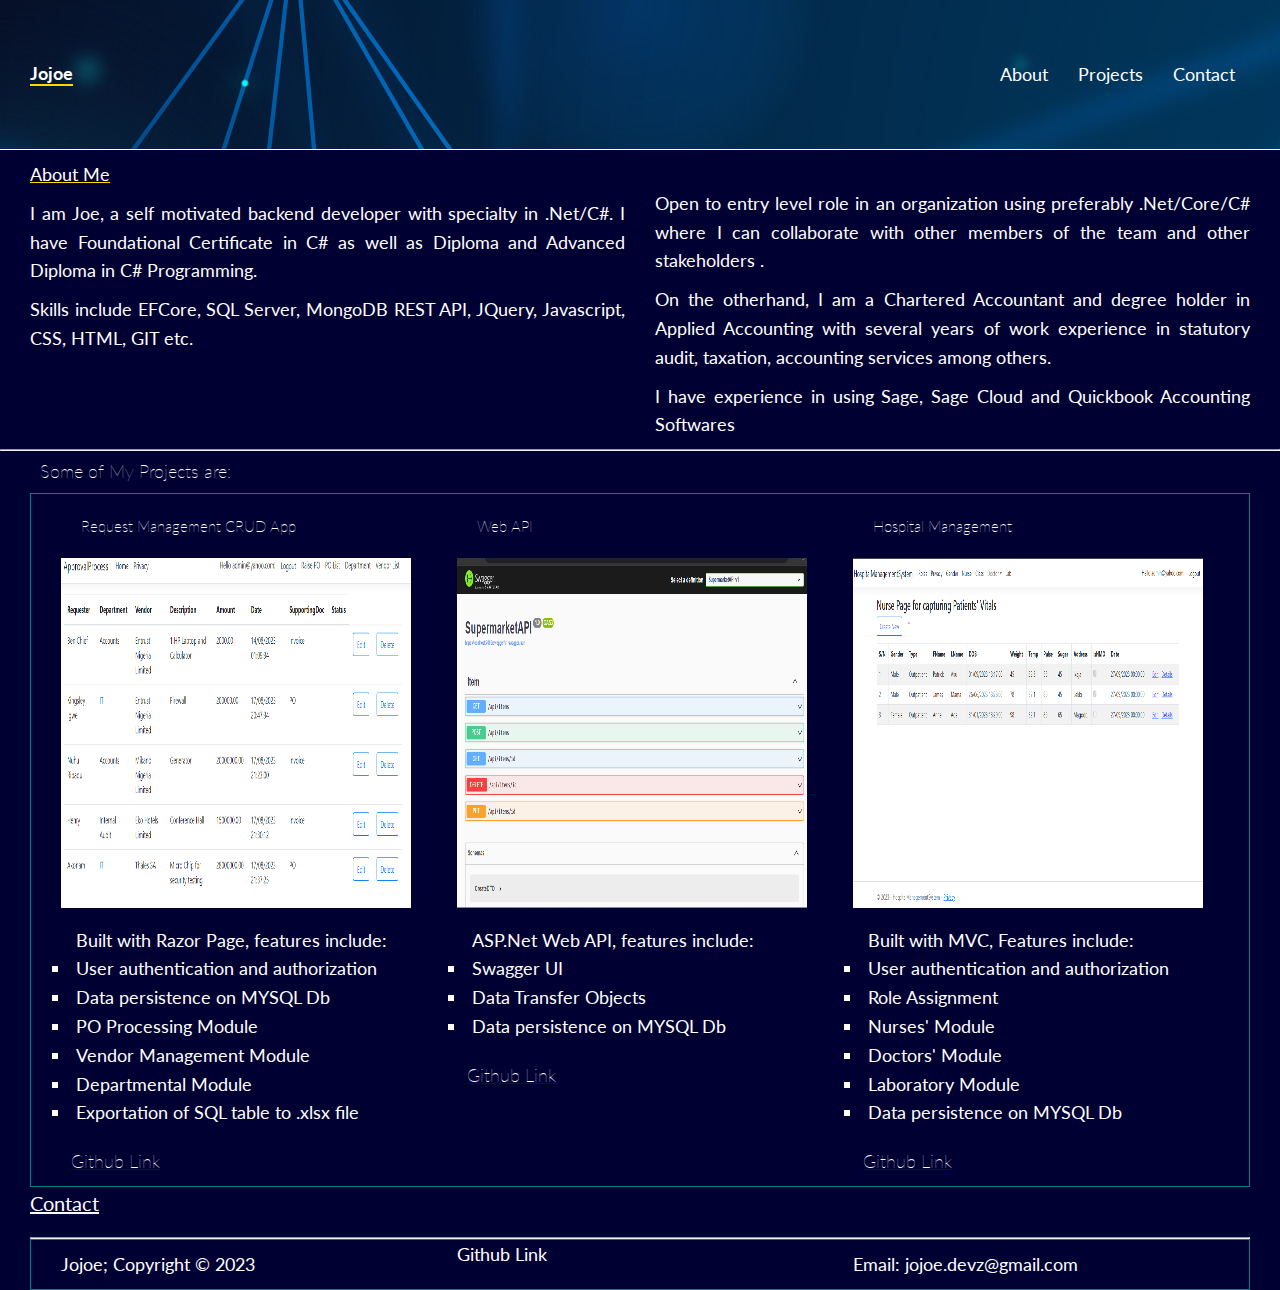
==== Index.html @ 6b50793f "updated images" ====
<!DOCTYPE html>
<html lang="en">
<head>
	<meta charset="utf-8">
	<meta name="viewport" content="width=device-width, initial-scale=1">
	<link rel="stylesheet" type="text/css" href="style.css">

	<link rel="stylesheet" href="https://cdnjs.cloudflare.com/ajax/libs/font-awesome/6.4.0/css/all.min.css" integrity="sha512-iecdLmaskl7CVkqkXNQ/ZH/XLlvWZOJyj7Yy7tcenmpD1ypASozpmT/E0iPtmFIB46ZmdtAc9eNBvH0H/ZpiBw==" crossorigin="anonymous" referrerpolicy="no-referrer" />
	<title>Jojoe || </title>
</head>
<body>
	<!-- Navbar -->
	<div class="navbar">
		
		<div style="border-bottom: 1px #fff solid" class="container flex">
			<h1 style="cursor: pointer;" class="logo">Jojoe</h1>
			<nav>
				<ul>
					
					<li> <a href="#About">About </a></li>
					<li> <a href="#project"> Projects </a></li>
					<li><a href="#contact">  Contact </a></li>
				</ul>
			</nav>
		</div>
		
	</div>

<!-- Showcase -->

<div id="About"></div>
<section class="showcase">
	<div class="container grid"> 
		<div class="showcase-text">
			
				<p class="about" style="font-weight: 10px; text-decoration:underline gold; cursor: pointer; ">About Me </p>
			
				<p>I am Joe, a self motivated backend developer with specialty in .Net/C#.
					 I have Foundational Certificate in C# as well as Diploma and Advanced Diploma in C# Programming.
				</p>
				<p>Skills include EFCore, SQL Server, MongoDB REST API, JQuery, Javascript, CSS, HTML, GIT etc.</p>
				
				
		</div>	
			
		<div>
			<p> <br>Open to entry level role in an organization using preferably .Net/Core/C# where I can collaborate with other members of the team and other stakeholders .</p>
				<p> On the otherhand, I am a Chartered Accountant and degree holder in Applied Accounting with several years of work experience in statutory audit, taxation, accounting services among others.</p>

				<p>I have experience in using Sage, Sage Cloud and Quickbook Accounting Softwares </p>
		</div>
		
	</div>
</section>

<hr>
<section class="projects container">
	<h2 style="margin: 0; padding: 10px" id="project">Some of My Projects are:</h2>
	<div class="container grid-four">
				
		<div>
			<h5 class="project-heading">Request Management CRUD App</h5>

			<img src="request.png"> 
		
				<ul>
					<li style="list-style: none;"> Built with Razor Page, features include:</li>
					<li> User authentication and authorization</li>
					<li> Data persistence on MYSQL Db</li>
					<li> PO Processing Module</li>
					<li> Vendor Management Module</li>
					<li> Departmental Module</li>
					<li> Exportation of SQL table to .xlsx file</li>
				</ul>
					<h3> <a href="https://github.com/Jojoedev/ApprovalProcess.git">Github Link</a> </h3>
		 </div>

		 <!-- <div><h5 class="project-heading">Stock Management CRUD App</h5>

		 	<img src="stockmgt.png"> 
				
				<ul>
					<li style="list-style: none;"> Built with ASP.NetCore Razor Page, features include:</li>
					<li> User authentication and authorization</li>
					<li> MYSQL Database</li>
					<li> Stock Receipt Module</li>
					<li> Stock Issuance Module</li>
					<li> Stock History Module</li>
					

				</ul>
					<h3> <a href="https://github.com/Jojoedev/StockMgtApp.git">Github Link</a> </h3>
		 </div>
 -->
	<div>
		<h5 class="project-heading">Web API </h5>
		<img src="Api.png">  
			
			<ul>	<li style="list-style: none;">ASP.Net Web API, features include: </li>
					<li> Swagger UI</li>
					<li> Data Transfer Objects</li>
					<li> Data persistence on MYSQL Db</li>
					
			</ul>
					<h3> <a href="https://github.com/Jojoedev/InventoryAPI">Github Link</a> </h3>
		</div>
		<div>
		<h5 class="project-heading">Hospital Management </h5>
		<img src="hospital.png">  
			
			<ul>	<li style="list-style: none;">Built with MVC, Features include: </li>
					<li> User authentication and authorization</li>
					<li> Role Assignment</li>
					<li> Nurses' Module</li>
					<li> Doctors' Module</li>
					<li> Laboratory Module</li>
					<li> Data persistence on MYSQL Db</li>
					
			</ul>
					<h3> <a href="https://github.com/Jojoedev/HospitalManagementSystem">Github Link</a> </h3>
		</div>
		
	</div>
</section>


<section class="container">
	<div id="contact"> Contact</div>
	<hr>
	<footer class="container grid-four">
		<div>
 			<p>Jojoe; Copyright &copy 2023 </p>
 		</div>

 		<div> 
 			<a href="https://github.com/Jojoedev"> Github Link </a>
 		</div>

 		<div>
 			<p class="email"> Email: jojoe.devz@gmail.com </p>
 		</div> 					  
		
</footer>
	
</section>

</body>
</html>
---- style.css ----
@import url('https://fonts.googleapis.com/css2?family=Lato:wght@300&display=swap');

*{
	box-sizing: border-box;
	padding: 0;
	margin: 0;
	font-size: 18px;
	
	


}
body{
	font-family: 'Lato', sans-serif;
	color: #000099;
	line-height: 1.6;
	background-color: #000033;

}



ul{
	list-style-type: none;
}

a{
	text-decoration: none;
	color: #333;
	font-size: auto;
}

h1, h2 {
	
	line-height: 1.2;
	margin: 10px 0;
}

p{
	margin: 10px 0;
}



.logo{
	
	border-bottom: 2px gold solid;
}

.navbar {
	/*background-color: teal;*/
	background-image: url(backgrd.jpg);
	color: #fff;
	height: 150px;
}

.navbar ul{
	display: flex;
}

.navbar a {
	color: #fff;
	padding: 10px;
	margin: 0 5px;

}

.navbar a:hover{
	border-bottom: 2px gold solid;
}

.navbar .flex{
justify-content: space-between;
}

.container{
	max-width: 1400px;
	margin: 0 auto;
	overflow: auto;
	padding: 0 30px;
}

.flex{
	display: flex;
	justify-content: center;
	align-items: center;
	height: 100%;
}

.showcase{
	/*background-color: #000033;*/
	background-color: #000033;
	color: #fff;
	height: 250px;
}

/*
.showcase::before, .showcase::after{
	content: '';
	position: absolute;
	height: 100px;
	bottom: -70px;
	right: 0;
	left: 0;
	background-color: red;
	transform: skewY(-3deg);
}
*/

h3{
	padding: 10px;
	text-decoration: underline;
	font-weight: lighter;
	
}
h3 a{
	color: #fff;

}

.grid{
	display: grid;
	grid-template-columns: repeat(2, 1fr);
	grid-gap: 30px;
	text-align: justify;
	font-size: auto;

}

h5{
	padding: 20px;
	text-align: left;
	

}

.projects div ul li {
 list-style-type: square;
 padding-left: 5px;
 color: #fff;
}

.projects div ul {
 padding: 10px;
}

.project-heading{
	font-size: auto;
	font-weight: lighter;
	text-align: left;
	color: #fff;

}


.projects{
	/*background-color: teal;*/
	height: auto;
	cursor: pointer;
}

#contact{
	
	height: 50px;
	color: #fff;

	padding: 0;
	margin: 0;
	overflow: auto;
	cursor: pointer;

}



.grid-four {
	display: grid;
	grid-gap: 30px;
	/*grid-template-columns: repeat(3, 1fr);*/
	/*grid-template-columns: auto 1fr 1fr; */
	grid-template-columns: repeat(auto-fill, minmax(300px, 1fr));
	border: 1px solid teal;
}

img{
	
	width: 350px;
	height: 350px;
	padding: auto;	
}

#project{
	color: #fff;;
	font-weight: lighter;
	

}
#contact{
	font-size: 20px;
	font-weight: 15px;
	text-decoration: underline 2px;
}

img:hover{
	transform: scale(1.1);
	transition: 0.3s ease-in-out;
	cursor: pointer;
}

h5{
	font-size: 15px;
	text-align: center;
	color: green;

}

.showcase{
height: auto;	
}

/* Tablets and under */


@media(max-width: 840px){
	.grid{
		font-size: auto;
	}
	.logo{
		font-size: auto;
	}
	a {
		font-size: auto;
	}
	#project{
		font-size: auto;
	}
	.contact div{
		font-size: auto;
	}
	.container div h5{
		font-size: auto;
		text-align: left;
	}

	#container footer div p {
	font-size: auto;	
	color: #fff;
	font-weight: lighter;
	}

	footer div p{
		height: auto;
		width: auto;

	}

	img{
	
	width: 300px;
	height: 300px;
	padding: 20px;	
	
}
footer, a, #email{

	padding: 0;
	font-size: auto;
	
	
}


.showcase div p {
		font-size: auto;

	}
.showcase{
height: auto;	
}

}



@media(max-width: 768px){
	.grid{
		font-size: auto;
	}
	.logo{
		font-size: auto;
	}
	a {
		font-size: auto;
	}
	#project{
		font-size: auto;
	}
	.contact div{
		font-size: auto;
	}
	.container div h5{
		font-size: auto;
		text-align: left;
	}
	

	img{
	
	width: 380px;
	height: 400px;
	padding: 20px;	
}

footer, a, #email{
	display: inline-grid;
	padding: 0;
	text-align: center;
	align-items: center;
}
}

@media(max-width: 487px){
	img{
	
	width: 350px;
	height: 400px;
	padding: 20px;	

}

#contact{
	font-size: auto;

}
 .showcase{
 	height: auto;
 }

footer, a, #email{

	padding: 0;
	text-align: center;
	align-items: center;
}

}



#email{
		text-align: right;

	}

.contact{
	font-size: auto;
	color: #fff;

}

footer, a{
	color: white;
}
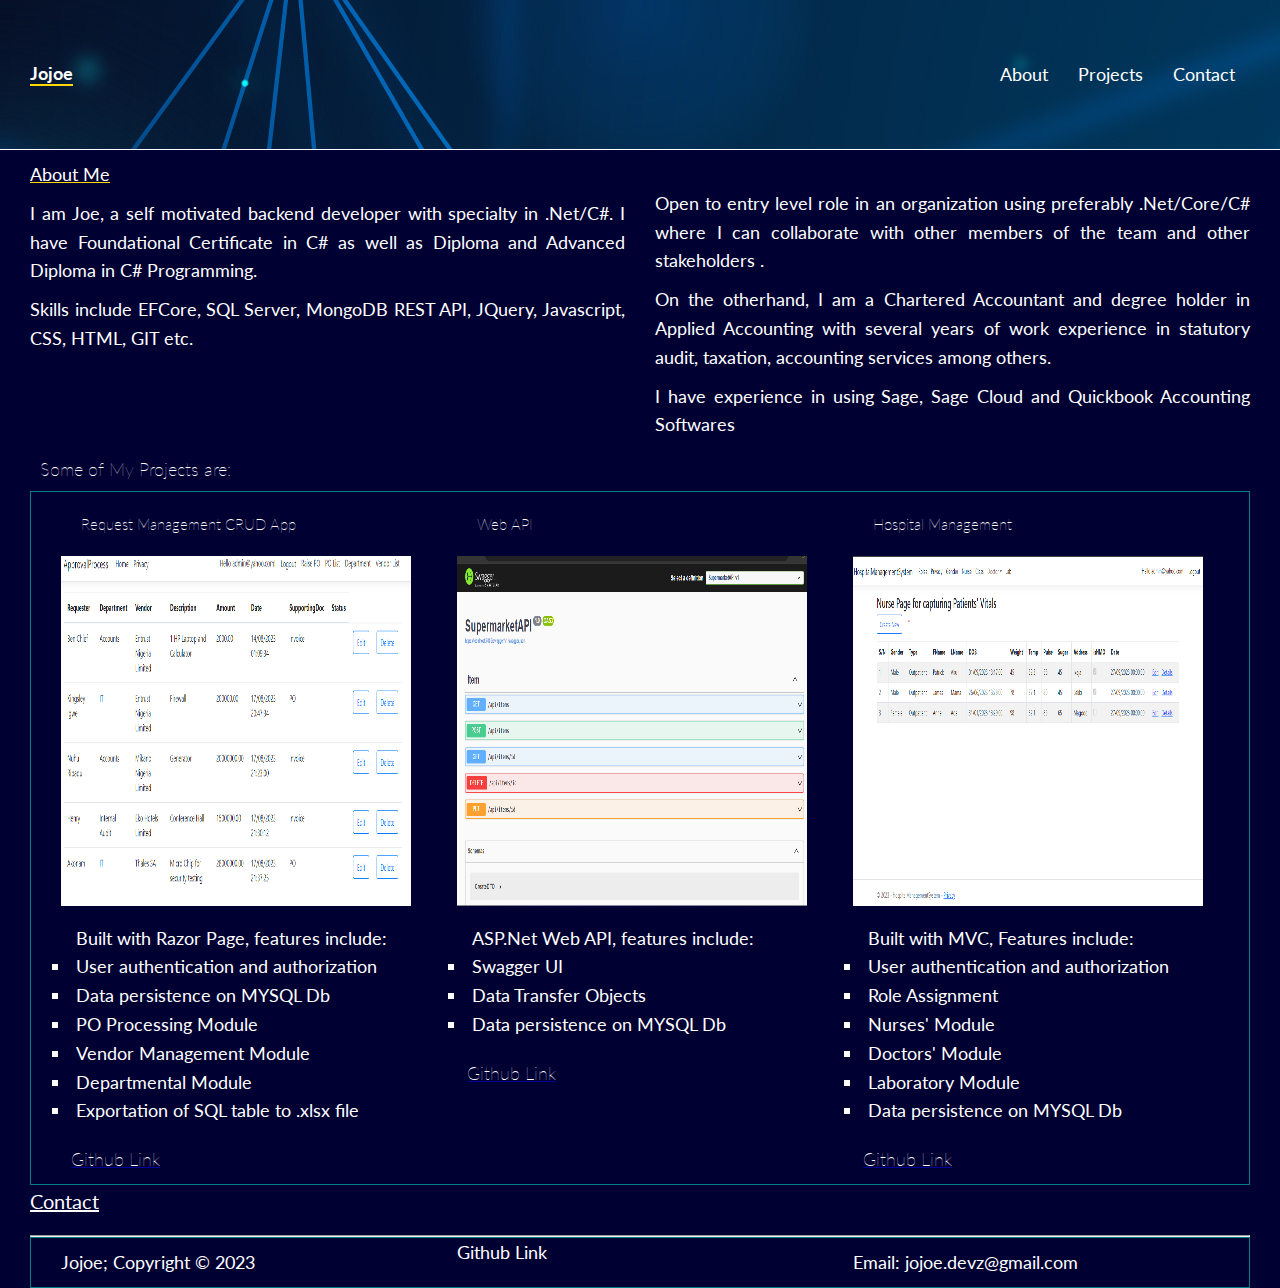
==== commit 42d0a6e2: "updated images" ====
--- a/Index.html
+++ b/Index.html
@@ -53,7 +53,7 @@
 	</div>
 </section>
 
-<hr>
+
 <section class="projects container">
 	<h2 style="margin: 0; padding: 10px" id="project">Some of My Projects are:</h2>
 	<div class="container grid-four">
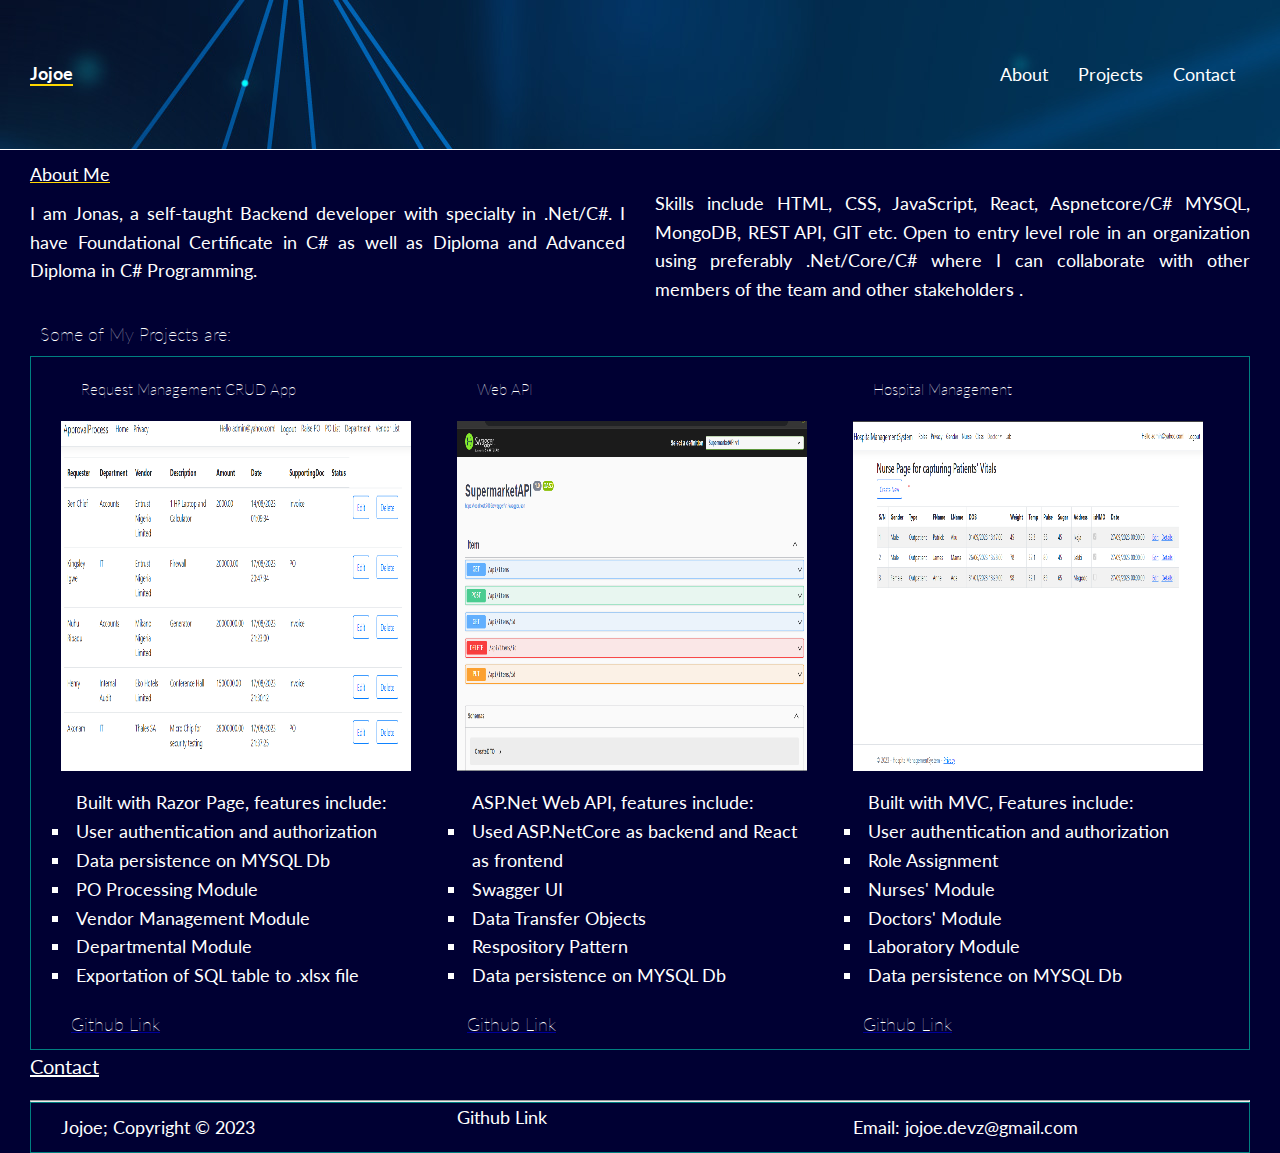
==== commit 97d82e55: "updated view" ====
--- a/Index.html
+++ b/Index.html
@@ -35,19 +35,19 @@
 			
 				<p class="about" style="font-weight: 10px; text-decoration:underline gold; cursor: pointer; ">About Me </p>
 			
-				<p>I am Joe, a self motivated backend developer with specialty in .Net/C#.
+				<p>I am Jonas, a self-taught Backend developer with specialty in .Net/C#.
 					 I have Foundational Certificate in C# as well as Diploma and Advanced Diploma in C# Programming.
 				</p>
-				<p>Skills include EFCore, SQL Server, MongoDB REST API, JQuery, Javascript, CSS, HTML, GIT etc.</p>
+				
 				
 				
 		</div>	
 			
 		<div>
-			<p> <br>Open to entry level role in an organization using preferably .Net/Core/C# where I can collaborate with other members of the team and other stakeholders .</p>
-				<p> On the otherhand, I am a Chartered Accountant and degree holder in Applied Accounting with several years of work experience in statutory audit, taxation, accounting services among others.</p>
+			<p> <br> Skills include HTML, CSS, JavaScript, React, Aspnetcore/C# MYSQL, MongoDB, REST API, GIT etc.
 
-				<p>I have experience in using Sage, Sage Cloud and Quickbook Accounting Softwares </p>
+			Open to entry level role in an organization using preferably .Net/Core/C# where I can collaborate with other members of the team and other stakeholders .</p>
+				
 		</div>
 		
 	</div>
@@ -97,9 +97,12 @@
 		<img src="Api.png">  
 			
 			<ul>	<li style="list-style: none;">ASP.Net Web API, features include: </li>
+					<li> Used ASP.NetCore as backend and React as frontend </li>
 					<li> Swagger UI</li>
 					<li> Data Transfer Objects</li>
+					<li> Respository Pattern</li>
 					<li> Data persistence on MYSQL Db</li>
+
 					
 			</ul>
 					<h3> <a href="https://github.com/Jojoedev/InventoryAPI">Github Link</a> </h3>
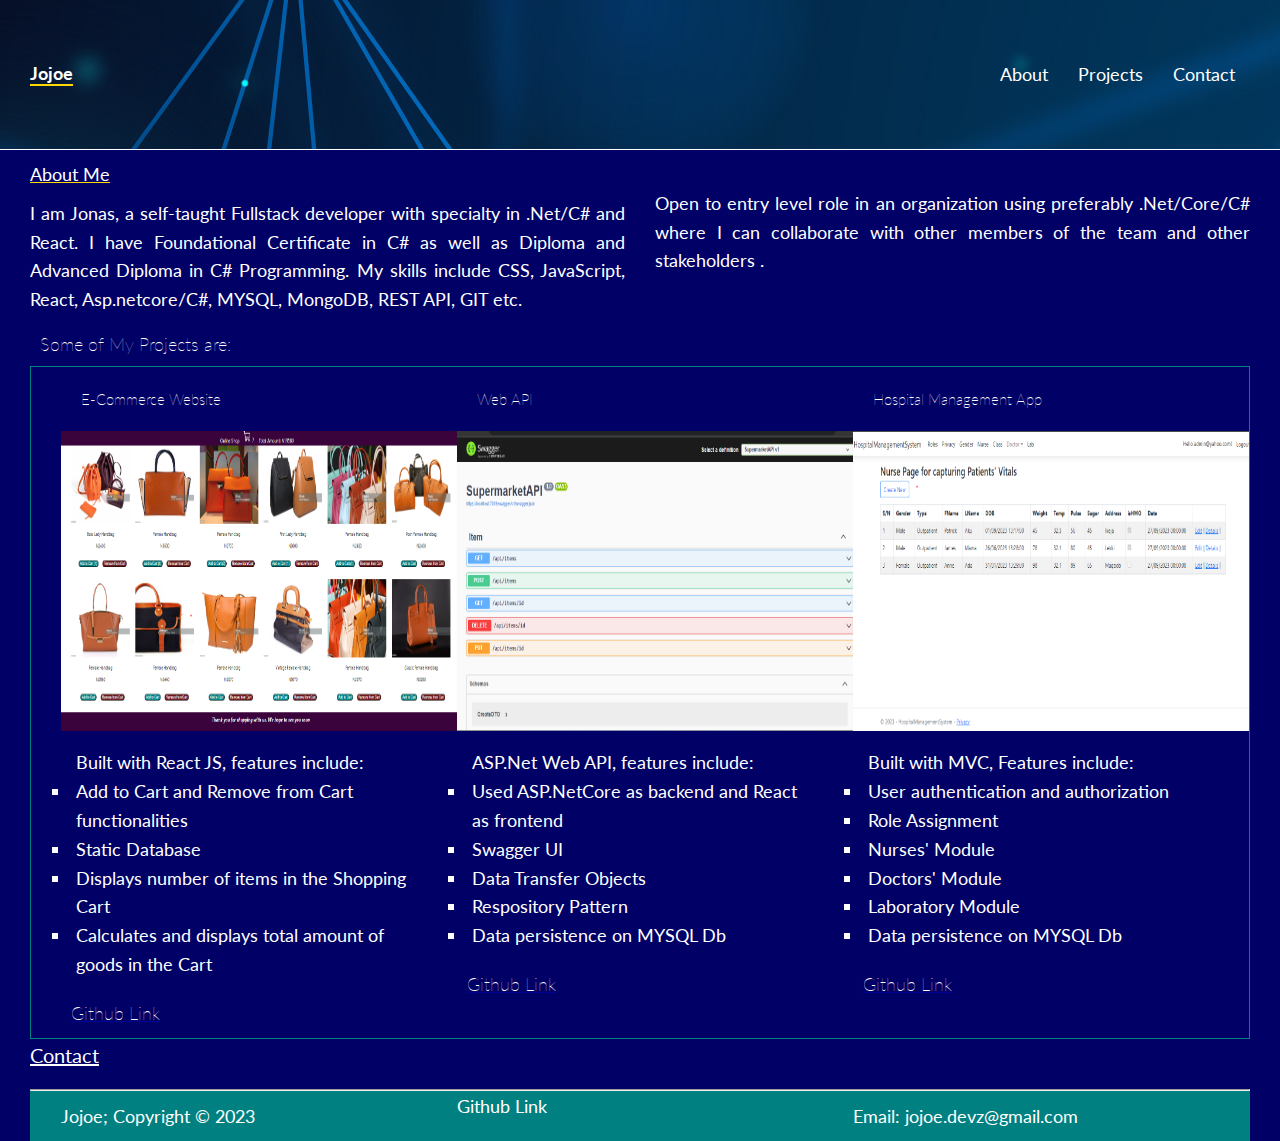
==== commit 2795f697: "updated" ====
--- a/Index.html
+++ b/Index.html
@@ -35,8 +35,9 @@
 			
 				<p class="about" style="font-weight: 10px; text-decoration:underline gold; cursor: pointer; ">About Me </p>
 			
-				<p>I am Jonas, a self-taught Backend developer with specialty in .Net/C#.
+				<p>I am Jonas, a self-taught Fullstack developer with specialty in .Net/C# and React.
 					 I have Foundational Certificate in C# as well as Diploma and Advanced Diploma in C# Programming.
+					 My skills include CSS, JavaScript, React, Asp.netcore/C#, MYSQL, MongoDB, REST API, GIT etc.
 				</p>
 				
 				
@@ -44,7 +45,7 @@
 		</div>	
 			
 		<div>
-			<p> <br> Skills include HTML, CSS, JavaScript, React, Aspnetcore/C# MYSQL, MongoDB, REST API, GIT etc.
+			<p> <br>
 
 			Open to entry level role in an organization using preferably .Net/Core/C# where I can collaborate with other members of the team and other stakeholders .</p>
 				
@@ -59,20 +60,19 @@
 	<div class="container grid-four">
 				
 		<div>
-			<h5 class="project-heading">Request Management CRUD App</h5>
+			<h5 class="project-heading">E-Commerce Website</h5>
 
-			<img src="request.png"> 
+			<img src="E-Commerce.png"> 
 		
 				<ul>
-					<li style="list-style: none;"> Built with Razor Page, features include:</li>
-					<li> User authentication and authorization</li>
-					<li> Data persistence on MYSQL Db</li>
-					<li> PO Processing Module</li>
-					<li> Vendor Management Module</li>
-					<li> Departmental Module</li>
-					<li> Exportation of SQL table to .xlsx file</li>
+					<li style="list-style: none;"> Built with React JS, features include:</li>
+					<li> Add to Cart and Remove from Cart functionalities</li>
+					<li> Static Database</li>
+					<li> Displays number of items in the Shopping Cart</li>
+					<li> Calculates and displays total amount of goods in the Cart</li>
+					
 				</ul>
-					<h3> <a href="https://github.com/Jojoedev/ApprovalProcess.git">Github Link</a> </h3>
+					<h3> <a class="anchor" href="https://github.com/Jojoedev/Online-Store-">Github Link</a> </h3>
 		 </div>
 
 		 <!-- <div><h5 class="project-heading">Stock Management CRUD App</h5>
@@ -105,10 +105,10 @@
 
 					
 			</ul>
-					<h3> <a href="https://github.com/Jojoedev/InventoryAPI">Github Link</a> </h3>
+					<h3> <a class="anchor" href="https://github.com/Jojoedev/InventoryAPI">Github Link</a> </h3>
 		</div>
 		<div>
-		<h5 class="project-heading">Hospital Management </h5>
+		<h5 class="project-heading">Hospital Management App</h5>
 		<img src="hospital.png">  
 			
 			<ul>	<li style="list-style: none;">Built with MVC, Features include: </li>
@@ -120,7 +120,7 @@
 					<li> Data persistence on MYSQL Db</li>
 					
 			</ul>
-					<h3> <a href="https://github.com/Jojoedev/HospitalManagementSystem">Github Link</a> </h3>
+					<h3> <a class="anchor" href="https://github.com/Jojoedev/HospitalManagementSystem">Github Link</a> </h3>
 		</div>
 		
 	</div>
--- a/style.css
+++ b/style.css
@@ -14,7 +14,7 @@
 	font-family: 'Lato', sans-serif;
 	color: #000099;
 	line-height: 1.6;
-	background-color: #000033;
+	background-color: #000066;
 
 }
 
@@ -89,7 +89,7 @@
 
 .showcase{
 	/*background-color: #000033;*/
-	background-color: #000033;
+	background-color: #000066 ;
 	color: #fff;
 	height: 250px;
 }
@@ -178,21 +178,27 @@
 	grid-gap: 30px;
 	/*grid-template-columns: repeat(3, 1fr);*/
 	/*grid-template-columns: auto 1fr 1fr; */
-	grid-template-columns: repeat(auto-fill, minmax(300px, 1fr));
+	grid-template-columns: repeat(auto-fit, minmax(300px, 1fr));
 	border: 1px solid teal;
+	align-content: center;
 }
 
 img{
 	
-	width: 350px;
-	height: 350px;
-	padding: auto;	
+	width: 400px;
+	height: 300px;
+		
 }
 
 #project{
 	color: #fff;;
 	font-weight: lighter;
 	
+
+}
+
+.anchor:hover{
+	color: red;
 
 }
 #contact{
@@ -203,7 +209,7 @@
 
 img:hover{
 	transform: scale(1.1);
-	transition: 0.3s ease-in-out;
+	transition: 0.3s ease-in-out; 
 	cursor: pointer;
 }
 
@@ -341,6 +347,7 @@
 	padding: 0;
 	text-align: center;
 	align-items: center;
+
 }
 
 }
@@ -361,3 +368,7 @@
 footer, a{
 	color: white;
 }
+
+footer{
+	background-color: teal;
+}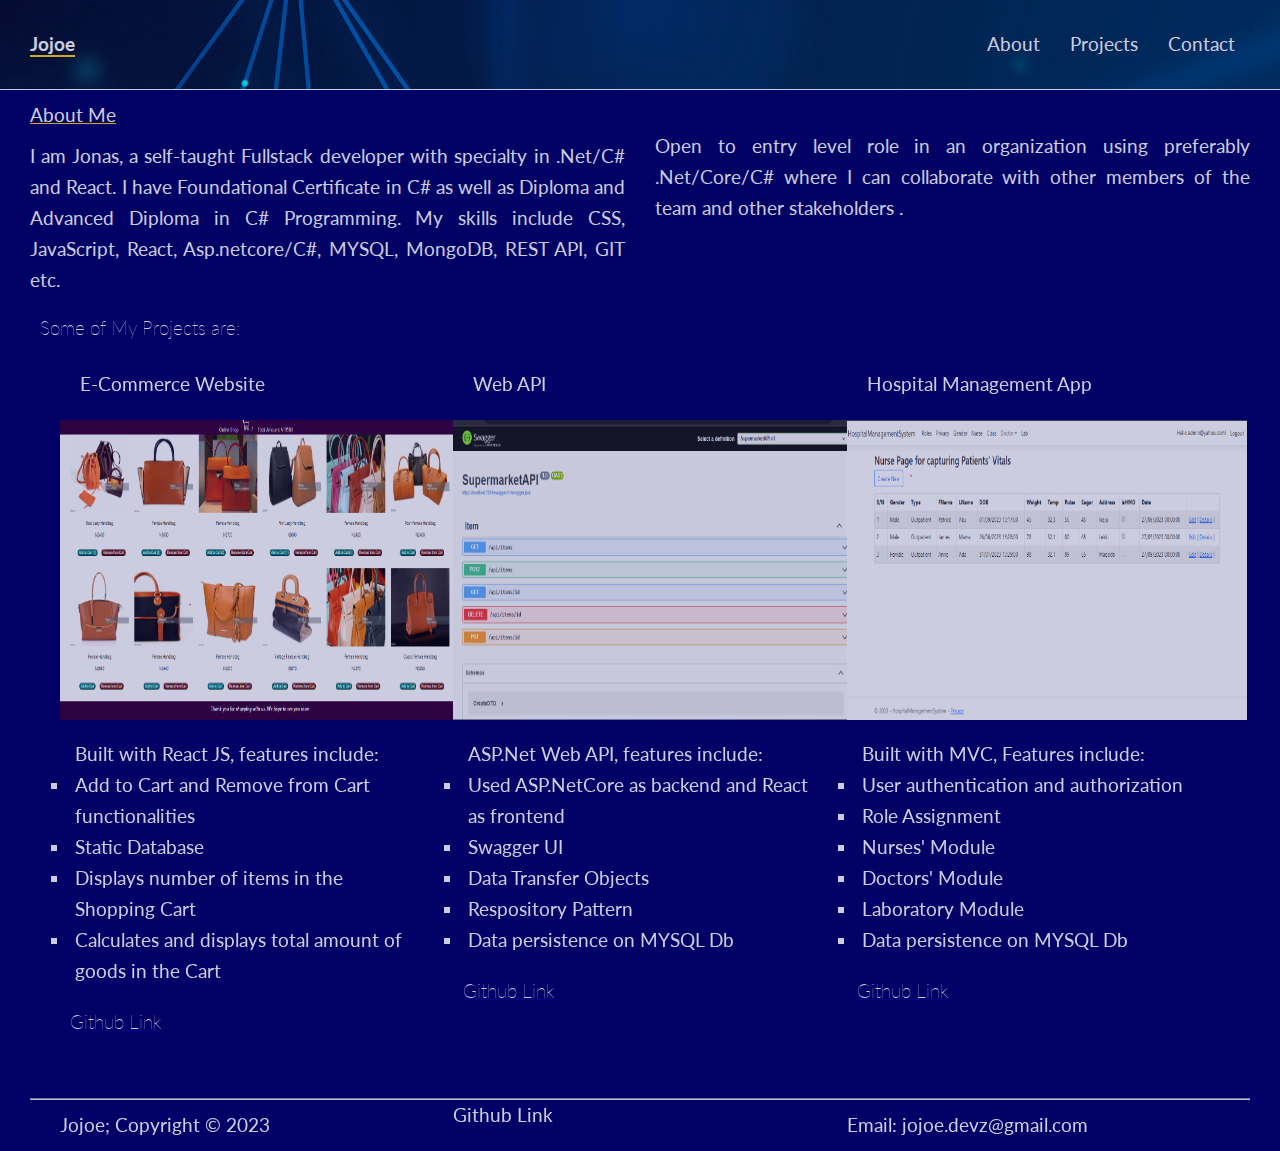
==== commit 4c01f361: "New updated E-commerce" ====
--- a/Index.html
+++ b/Index.html
@@ -60,7 +60,7 @@
 	<div class="container grid-four">
 				
 		<div>
-			<h5 class="project-heading">E-Commerce Website</h5>
+			<h5 class="project-heading"> <b>E-Commerce Website </b></h5>
 
 			<img src="E-Commerce.png"> 
 		
@@ -93,7 +93,7 @@
 		 </div>
  -->
 	<div>
-		<h5 class="project-heading">Web API </h5>
+		<h5 class="project-heading"> <b>Web API </b> </h5>
 		<img src="Api.png">  
 			
 			<ul>	<li style="list-style: none;">ASP.Net Web API, features include: </li>
@@ -108,7 +108,7 @@
 					<h3> <a class="anchor" href="https://github.com/Jojoedev/InventoryAPI">Github Link</a> </h3>
 		</div>
 		<div>
-		<h5 class="project-heading">Hospital Management App</h5>
+		<h5 class="project-heading"> <b>Hospital Management App </b></h5>
 		<img src="hospital.png">  
 			
 			<ul>	<li style="list-style: none;">Built with MVC, Features include: </li>
@@ -128,7 +128,7 @@
 
 
 <section class="container">
-	<div id="contact"> Contact</div>
+	<div id="contact"> </div>
 	<hr>
 	<footer class="container grid-four">
 		<div>
--- a/style.css
+++ b/style.css
@@ -4,7 +4,7 @@
 	box-sizing: border-box;
 	padding: 0;
 	margin: 0;
-	font-size: 18px;
+	font-size: 1.1rem;
 	
 	
 
@@ -15,6 +15,7 @@
 	color: #000099;
 	line-height: 1.6;
 	background-color: #000066;
+	opacity: 0.8;
 
 }
 
@@ -51,7 +52,7 @@
 	/*background-color: teal;*/
 	background-image: url(backgrd.jpg);
 	color: #fff;
-	height: 150px;
+	height: 10vh;
 }
 
 .navbar ul{
@@ -91,7 +92,7 @@
 	/*background-color: #000033;*/
 	background-color: #000066 ;
 	color: #fff;
-	height: 250px;
+	height: 250vh;
 }
 
 /*
@@ -175,11 +176,11 @@
 
 .grid-four {
 	display: grid;
-	grid-gap: 30px;
+	grid-gap: 20px;
 	/*grid-template-columns: repeat(3, 1fr);*/
 	/*grid-template-columns: auto 1fr 1fr; */
 	grid-template-columns: repeat(auto-fit, minmax(300px, 1fr));
-	border: 1px solid teal;
+	/*border: 1px solid teal; */
 	align-content: center;
 }
 
@@ -187,6 +188,7 @@
 	
 	width: 400px;
 	height: 300px;
+	
 		
 }
 
@@ -370,5 +372,5 @@
 }
 
 footer{
-	background-color: teal;
+	
 }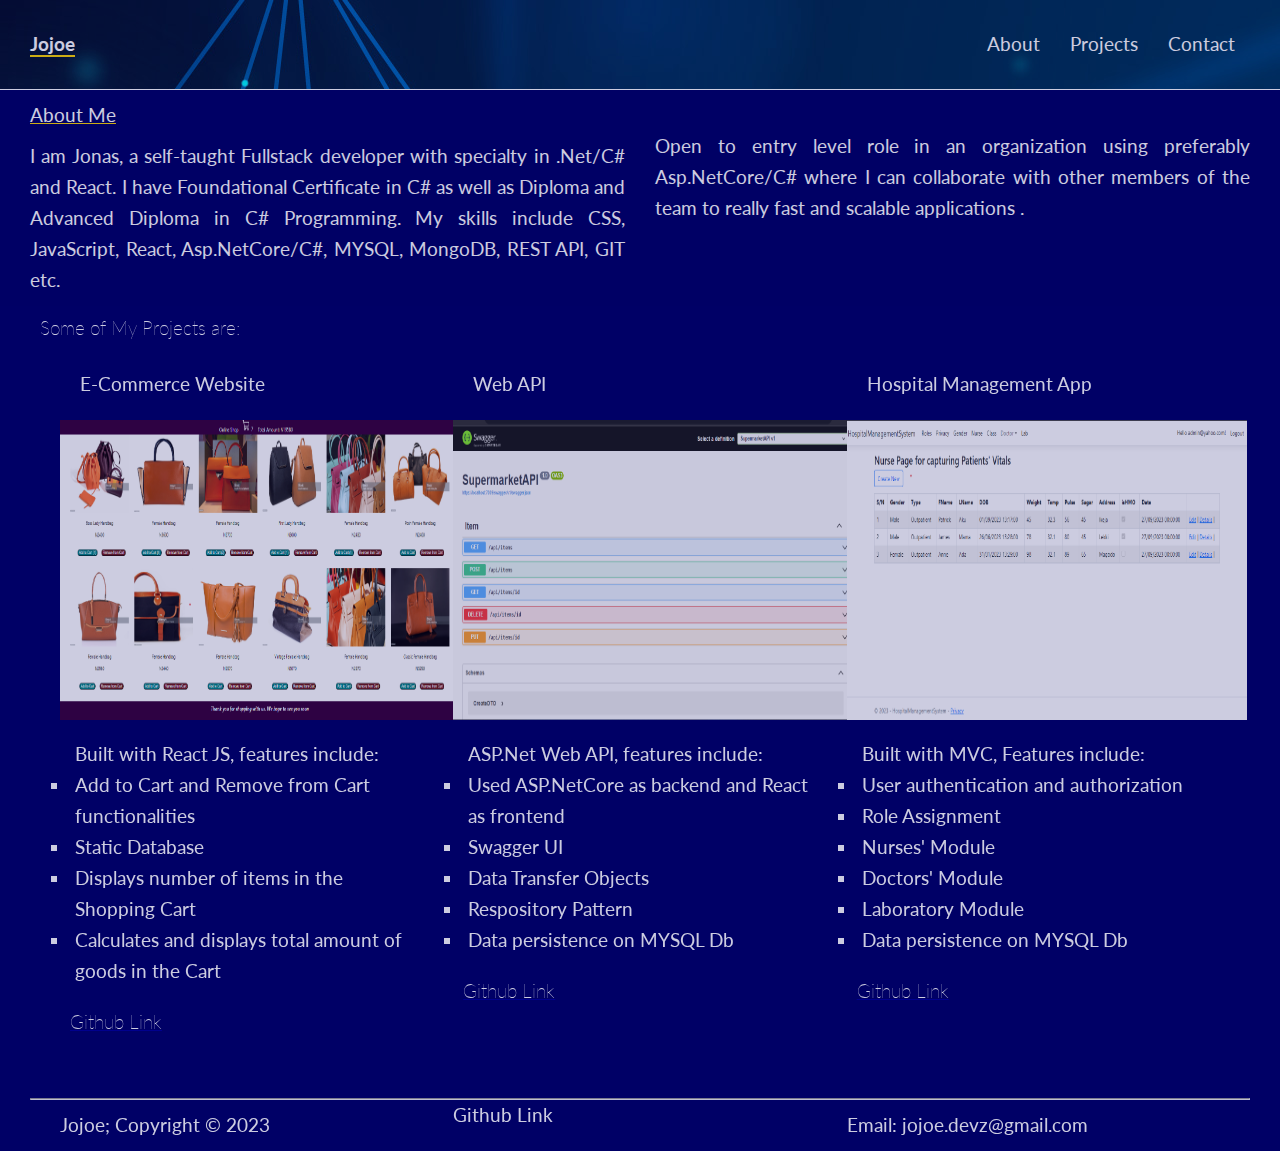
==== commit 2bfae975: "updated article" ====
--- a/Index.html
+++ b/Index.html
@@ -37,7 +37,7 @@
 			
 				<p>I am Jonas, a self-taught Fullstack developer with specialty in .Net/C# and React.
 					 I have Foundational Certificate in C# as well as Diploma and Advanced Diploma in C# Programming.
-					 My skills include CSS, JavaScript, React, Asp.netcore/C#, MYSQL, MongoDB, REST API, GIT etc.
+					 My skills include CSS, JavaScript, React, Asp.NetCore/C#, MYSQL, MongoDB, REST API, GIT etc.
 				</p>
 				
 				
@@ -47,7 +47,7 @@
 		<div>
 			<p> <br>
 
-			Open to entry level role in an organization using preferably .Net/Core/C# where I can collaborate with other members of the team and other stakeholders .</p>
+			Open to entry level role in an organization using preferably Asp.NetCore/C# where I can collaborate with other members of the team to really fast and scalable applications .</p>
 				
 		</div>
 		
@@ -136,7 +136,7 @@
  		</div>
 
  		<div> 
- 			<a href="https://github.com/Jojoedev"> Github Link </a>
+ 			<a class="anchor" href="https://github.com/Jojoedev"> Github Link </a>
  		</div>
 
  		<div>
--- a/style.css
+++ b/style.css
@@ -200,7 +200,7 @@
 }
 
 .anchor:hover{
-	color: red;
+	color: gold;
 
 }
 #contact{
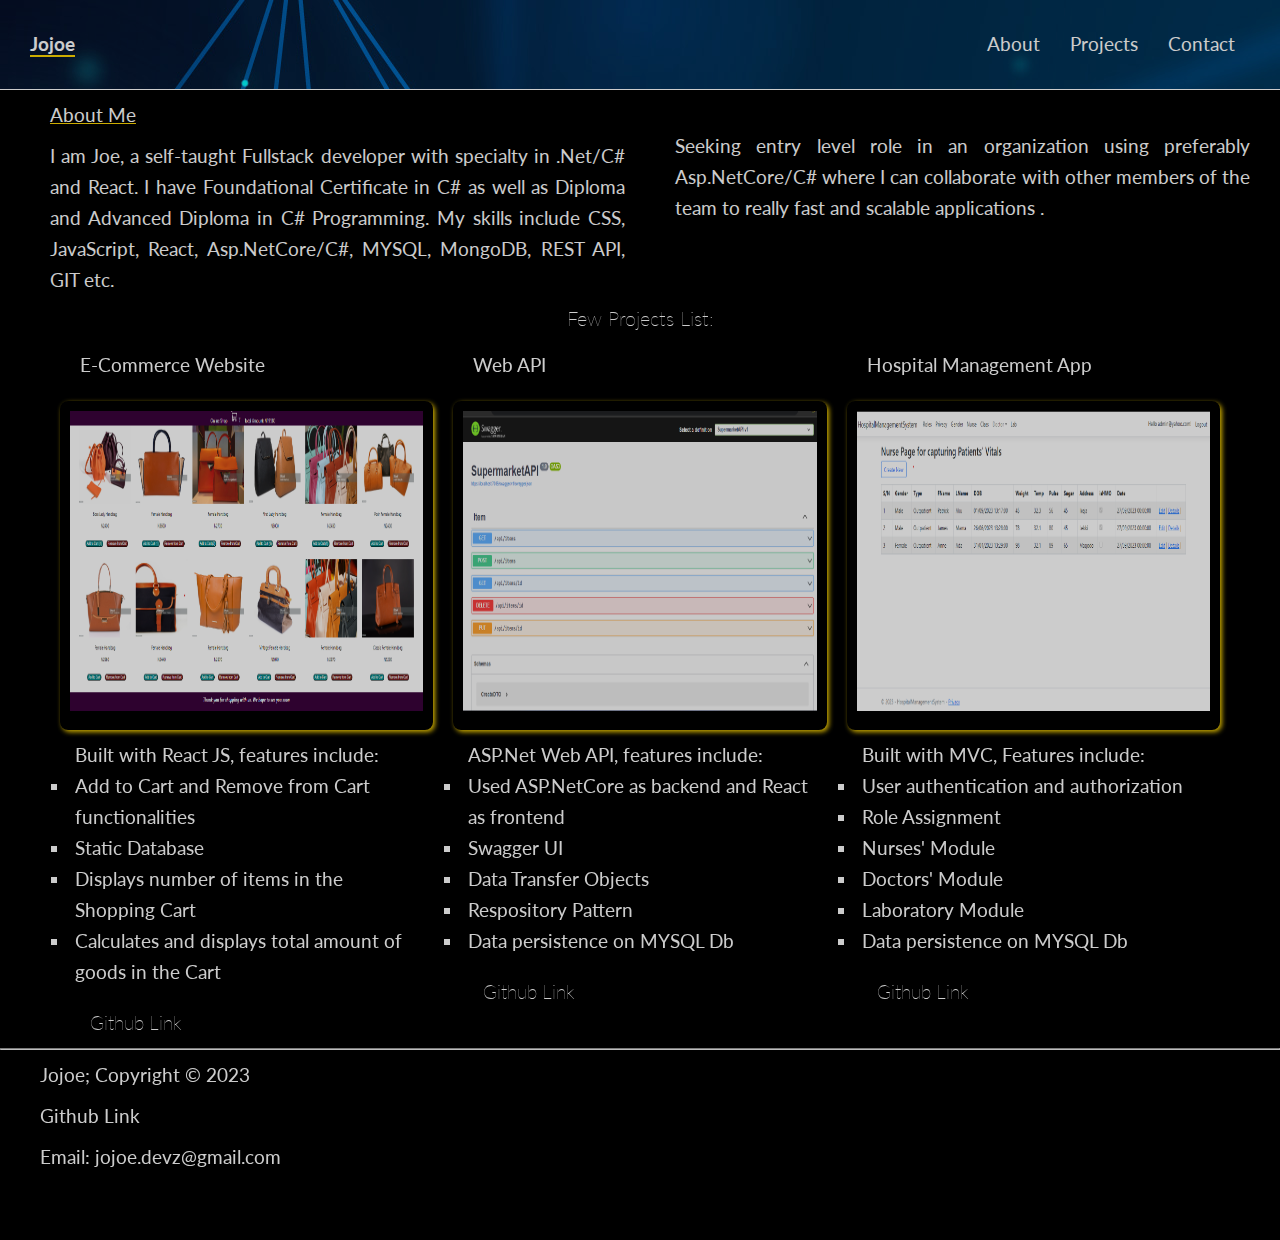
==== commit afd5bed1: "updated article2" ====
--- a/Index.html
+++ b/Index.html
@@ -35,19 +35,16 @@
 			
 				<p class="about" style="font-weight: 10px; text-decoration:underline gold; cursor: pointer; ">About Me </p>
 			
-				<p>I am Jonas, a self-taught Fullstack developer with specialty in .Net/C# and React.
+				<p>I am Joe, a self-taught Fullstack developer with specialty in .Net/C# and React.
 					 I have Foundational Certificate in C# as well as Diploma and Advanced Diploma in C# Programming.
 					 My skills include CSS, JavaScript, React, Asp.NetCore/C#, MYSQL, MongoDB, REST API, GIT etc.
 				</p>
-				
-				
-				
 		</div>	
 			
 		<div>
 			<p> <br>
 
-			Open to entry level role in an organization using preferably Asp.NetCore/C# where I can collaborate with other members of the team to really fast and scalable applications .</p>
+			Seeking entry level role in an organization using preferably Asp.NetCore/C# where I can collaborate with other members of the team to really fast and scalable applications .</p>
 				
 		</div>
 		
@@ -56,14 +53,15 @@
 
 
 <section class="projects container">
-	<h2 style="margin: 0; padding: 10px" id="project">Some of My Projects are:</h2>
+	<h2 style="margin: 0; text-align: center;font-size: 20px; " id="project">Few Projects List:</h2>
 	<div class="container grid-four">
 				
 		<div>
 			<h5 class="project-heading"> <b>E-Commerce Website </b></h5>
 
+			<div class="imageWrapper"> 
 			<img src="E-Commerce.png"> 
-		
+			</div>
 				<ul>
 					<li style="list-style: none;"> Built with React JS, features include:</li>
 					<li> Add to Cart and Remove from Cart functionalities</li>
@@ -94,7 +92,9 @@
  -->
 	<div>
 		<h5 class="project-heading"> <b>Web API </b> </h5>
+		<div class="imageWrapper"> 
 		<img src="Api.png">  
+		</div>
 			
 			<ul>	<li style="list-style: none;">ASP.Net Web API, features include: </li>
 					<li> Used ASP.NetCore as backend and React as frontend </li>
@@ -109,8 +109,10 @@
 		</div>
 		<div>
 		<h5 class="project-heading"> <b>Hospital Management App </b></h5>
+		
+		<div class="imageWrapper"> 
 		<img src="hospital.png">  
-			
+		</div>
 			<ul>	<li style="list-style: none;">Built with MVC, Features include: </li>
 					<li> User authentication and authorization</li>
 					<li> Role Assignment</li>
@@ -125,27 +127,17 @@
 		
 	</div>
 </section>
-
-
-<section class="container">
-	<div id="contact"> </div>
-	<hr>
-	<footer class="container grid-four">
-		<div>
- 			<p>Jojoe; Copyright &copy 2023 </p>
- 		</div>
-
- 		<div> 
- 			<a class="anchor" href="https://github.com/Jojoedev"> Github Link </a>
- 		</div>
-
- 		<div>
- 			<p class="email"> Email: jojoe.devz@gmail.com </p>
+<hr/>
+	<footer class="footerWrapper">
+		<div class="footerText">
+ 			<p>Jojoe; Copyright &copy 2023 </p>		
+ 			<a href="https://github.com/Jojoedev"> Github Link </a>
+ 			<p> Email: jojoe.devz@gmail.com </p>
  		</div> 					  
 		
 </footer>
 	
-</section>
+
 
 </body>
 </html>--- a/style.css
+++ b/style.css
@@ -12,13 +12,11 @@
 }
 body{
 	font-family: 'Lato', sans-serif;
-	color: #000099;
 	line-height: 1.6;
-	background-color: #000066;
+	background-color: black;
 	opacity: 0.8;
 
 }
-
 
 
 ul{
@@ -89,8 +87,8 @@
 }
 
 .showcase{
-	/*background-color: #000033;*/
-	background-color: #000066 ;
+	/*background-color: #000033; #000066*/
+	background-color: black ;
 	color: #fff;
 	height: 250vh;
 }
@@ -182,12 +180,21 @@
 	grid-template-columns: repeat(auto-fit, minmax(300px, 1fr));
 	/*border: 1px solid teal; */
 	align-content: center;
+
+}
+
+.imageWrapper {
+	box-shadow: 2px 2px 5px gold;
+	border: 2px gold; solid;
+	padding: 10px;
+	border-radius: 8px;
 }
 
 img{
 	
-	width: 400px;
+	width: 100%;
 	height: 300px;
+	
 	
 		
 }
@@ -210,8 +217,9 @@
 }
 
 img:hover{
-	transform: scale(1.1);
-	transition: 0.3s ease-in-out; 
+	/*transform: scale(1.1); */
+	transform: skewY(-1deg);
+	transition: 0.2s ease-in-out; 
 	cursor: pointer;
 }
 
@@ -250,18 +258,8 @@
 		text-align: left;
 	}
 
-	#container footer div p {
-	font-size: auto;	
-	color: #fff;
-	font-weight: lighter;
-	}
-
-	footer div p{
-		height: auto;
-		width: auto;
-
-	}
-
+	
+	
 	img{
 	
 	width: 300px;
@@ -269,13 +267,7 @@
 	padding: 20px;	
 	
 }
-footer, a, #email{
-
-	padding: 0;
-	font-size: auto;
-	
-	
-}
+
 
 
 .showcase div p {
@@ -319,12 +311,7 @@
 	padding: 20px;	
 }
 
-footer, a, #email{
-	display: inline-grid;
-	padding: 0;
-	text-align: center;
-	align-items: center;
-}
+
 }
 
 @media(max-width: 487px){
@@ -344,22 +331,12 @@
  	height: auto;
  }
 
-footer, a, #email{
-
-	padding: 0;
-	text-align: center;
-	align-items: center;
-
-}
-
-}
-
-
-
-#email{
-		text-align: right;
-
-	}
+
+
+}
+
+
+
 
 .contact{
 	font-size: auto;
@@ -367,10 +344,18 @@
 
 }
 
+.footerWrapper{
+	background-color: black;
+	margin: 0;
+	height: 20vh;
+	
+}
+
+.footerText, p, a{
+	padding-left: 20px;
+
+}
 footer, a{
 	color: white;
 }
 
-footer{
-	
-}